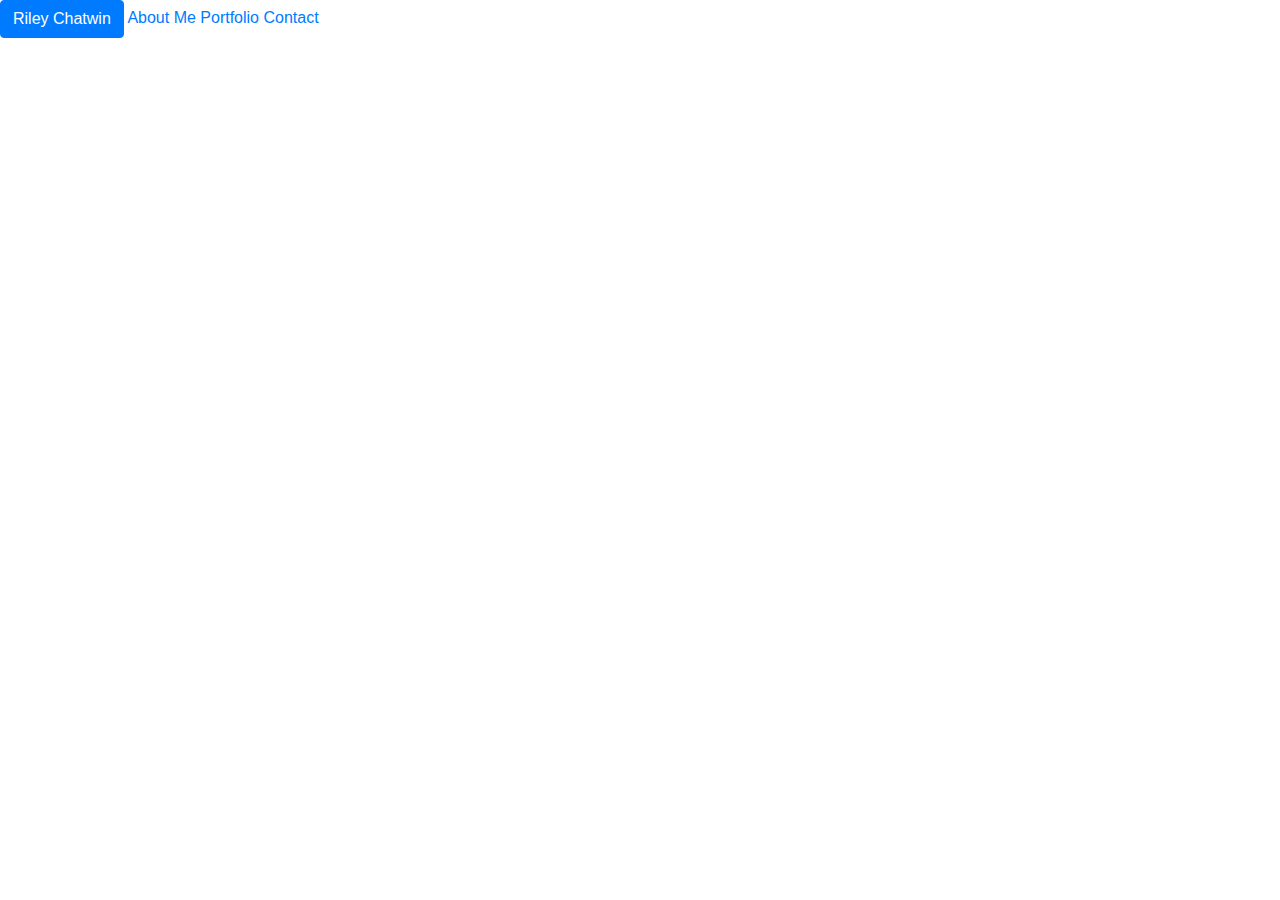
==== index.html @ 8caf2eb9 "Some html completed" ====
<!DOCTYPE html>
<html>
    <head>
        <meta charset="UTF-8">
        <link rel="stylesheet" href="assets/css/style.css">
        <link rel="stylesheet" href="https://maxcdn.bootstrapcdn.com/bootstrap/4.0.0/css/bootstrap.min.css">
        <title>Basic Portfolio</title>
    </head>
    <body>
        <navclass="navbar navbar-light bg-light">
            <div class="container"></div>
                <button id="logo" type="button" class="btn btn-primary">Riley Chatwin</button>
            </div>      
                <a href="about.html">About Me</a>
                <a href="portfolio.html">Portfolio</a>
                <a href="contact.html">Contact</a>
        </nav>
    </body>
</html>
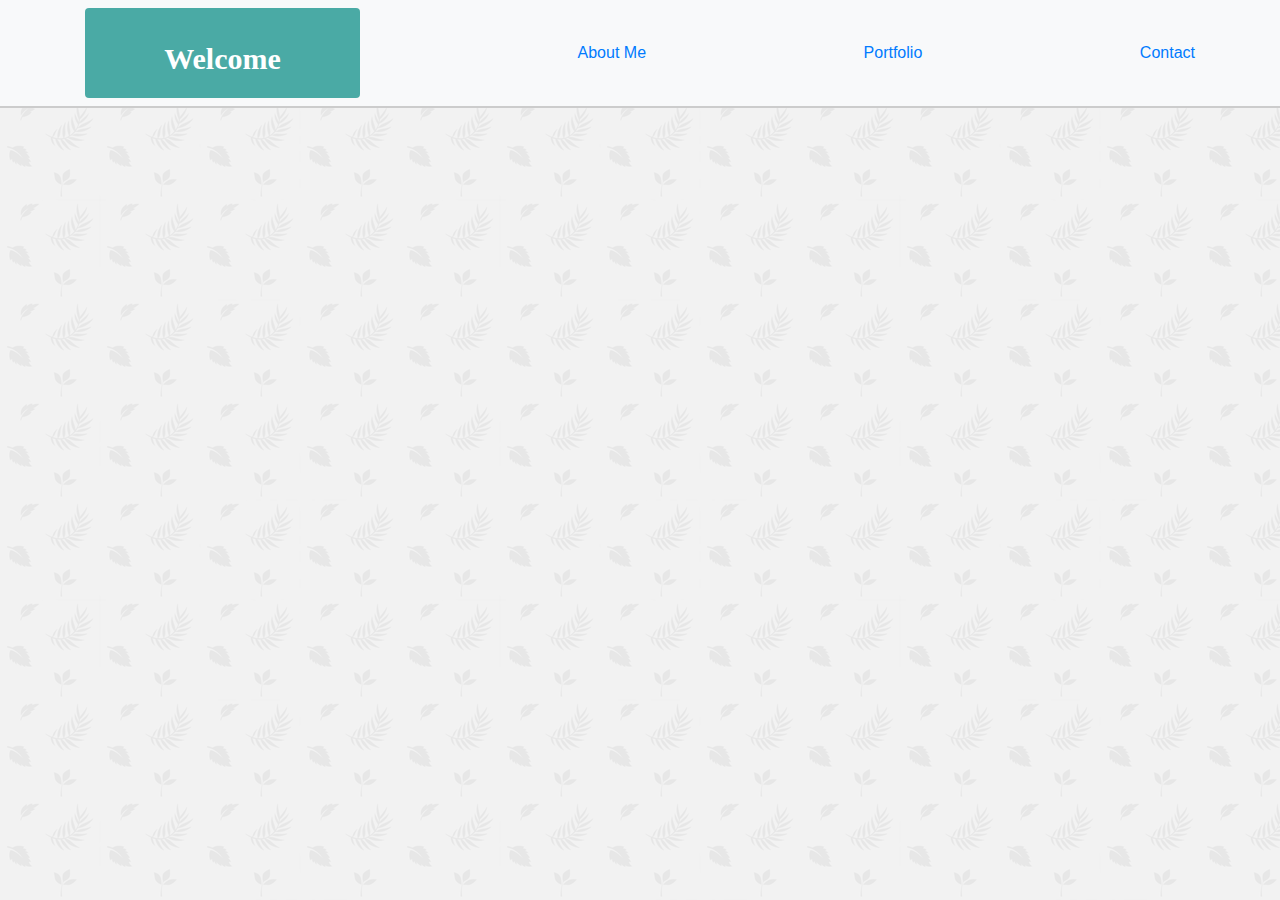
==== commit e0f0d117: "Css for body, container, header, and logo done" ====
--- a/index.html
+++ b/index.html
@@ -1,19 +1,26 @@
 <!DOCTYPE html>
 <html>
+
     <head>
         <meta charset="UTF-8">
         <link rel="stylesheet" href="assets/css/style.css">
         <link rel="stylesheet" href="https://maxcdn.bootstrapcdn.com/bootstrap/4.0.0/css/bootstrap.min.css">
         <title>Basic Portfolio</title>
     </head>
+    
     <body>
-        <navclass="navbar navbar-light bg-light">
-            <div class="container"></div>
-                <button id="logo" type="button" class="btn btn-primary">Riley Chatwin</button>
-            </div>      
-                <a href="about.html">About Me</a>
-                <a href="portfolio.html">Portfolio</a>
-                <a href="contact.html">Contact</a>
-        </nav>
+        <header id="headbang">
+            <nav class="navbar navbar-light bg-light">
+                <div class="container">
+                    <button id="logo" type="button" class="btn btn-primary">Welcome</button>
+                    <a href="about.html">About Me</a>
+                    <a href="portfolio.html">Portfolio</a>
+                    <a href="contact.html">Contact</a>
+                </div>
+            </nav>
+        </header>
+    
     </body>
+    
 </html>
+ --- a/assets/css/style.css
+++ b/assets/css/style.css
@@ -0,0 +1,37 @@
+body {
+    font-family: Arial, "Helvetica Neue", Helvetica, sans-serif;
+    font-size: 18px;
+    line-height: 34px;
+    color: #777777;
+    background: url("../images/leaves-pattern.png");
+}
+
+.container {
+    width: 100%;
+    max-width: 960px;
+    margin: 0 auto;
+}
+
+#headbang {
+    position: fixed;
+    width: 100%;
+    z-index: 99;
+    color: #ffffff;
+    background-color: #ffffff;
+    overflow: auto;
+    border-bottom: #cccccc 2px solid;
+}
+
+#logo {
+    float: left;
+    width: 275px;
+    height: 90px;
+    font-family: Georgia, Times, "Times New Roman",serif;
+    font-size: 30px;
+    font-weight: bold;
+    line-height: 90px;
+    color: #ffffff;
+    background-color: #4aaaa5;
+    text-align: center;
+    border: none; 
+}
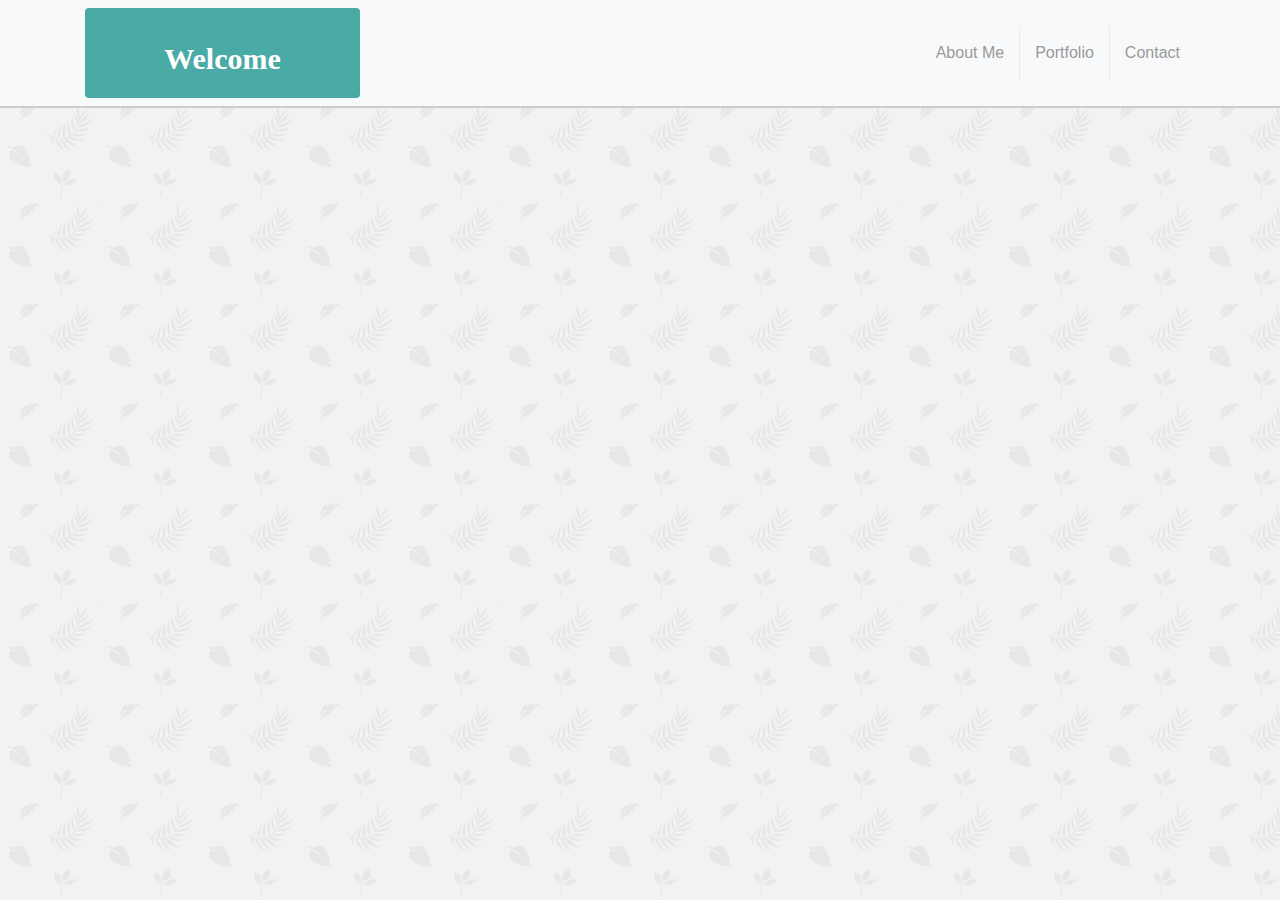
==== commit 9280ed7b: "Nav Bar Css Done" ====
--- a/index.html
+++ b/index.html
@@ -13,12 +13,18 @@
             <nav class="navbar navbar-light bg-light">
                 <div class="container">
                     <button id="logo" type="button" class="btn btn-primary">Welcome</button>
-                    <a href="about.html">About Me</a>
-                    <a href="portfolio.html">Portfolio</a>
-                    <a href="contact.html">Contact</a>
+                    <div id="navlink">
+                        <a href="about.html">About Me</a>
+                        <a href="portfolio.html">Portfolio</a>
+                        <a href="contact.html">Contact</a>
+                    </div>
                 </div>
             </nav>
         </header>
+
+        <footer id="footer">
+            <p>The foooter</p>
+        </footer>
     
     </body>
     
--- a/assets/css/style.css
+++ b/assets/css/style.css
@@ -35,3 +35,31 @@
     text-align: center;
     border: none; 
 }
+
+nav a {
+    float: left;
+    margin: center;
+    padding:15px;
+    color: #999;
+    border-left: 1px solid #ebebeb;
+}
+
+nav a:first-child {
+    border-left: none;
+}
+
+#navlink {
+    float: left;
+}
+
+#footer {
+    padding: 30px 0;
+    clear: both;
+    font-size: 12px;
+    color: #FFFFFF;
+    color: #CCCCCC;
+    text-align: center;
+    background: #666666;
+    border-top: 8px solid #4AAAA5;
+    height: 50px;
+  }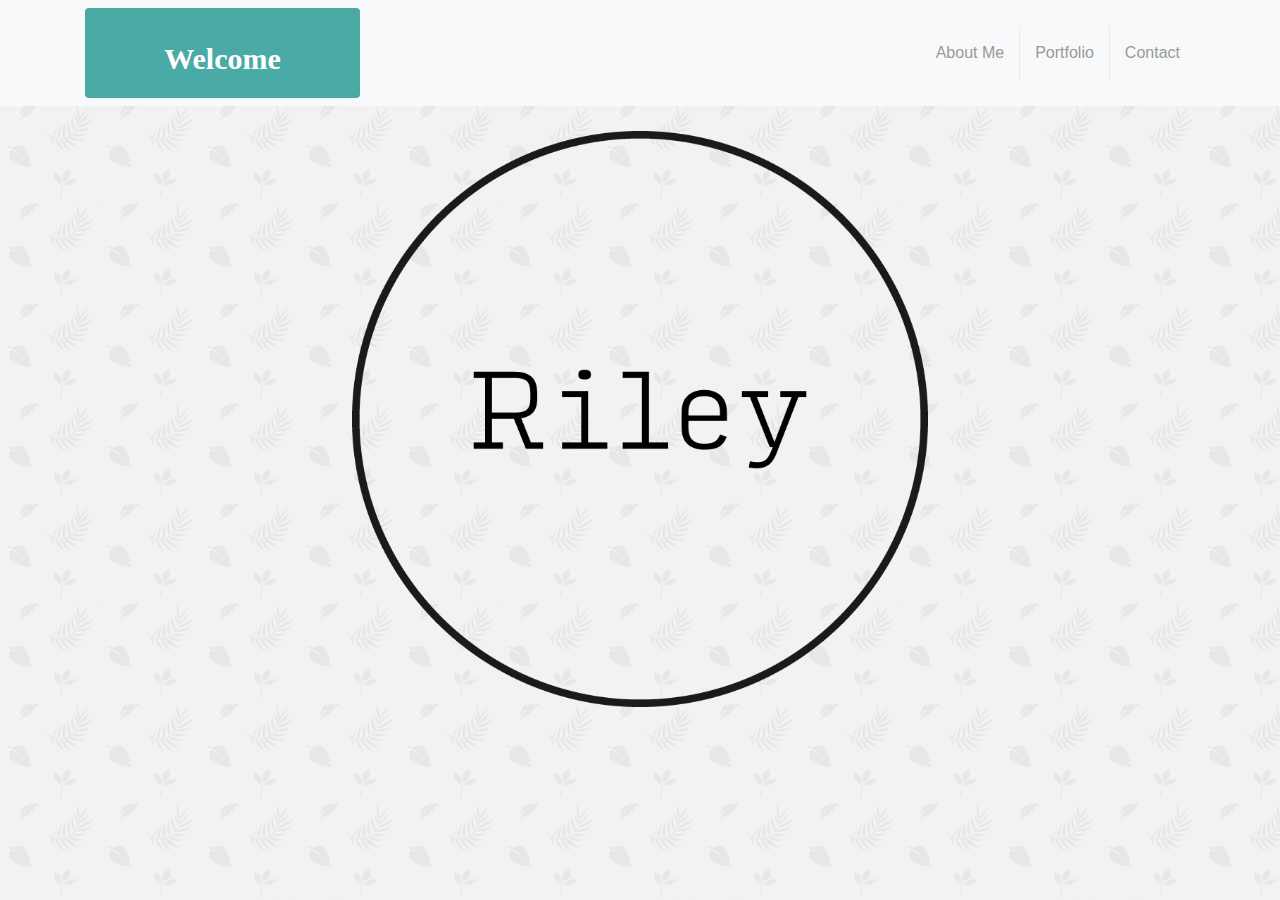
==== commit 60afeafa: "Final links added" ====
--- a/index.html
+++ b/index.html
@@ -9,10 +9,10 @@
     </head>
     
     <body>
-        <header id="headbang">
+        <header id="home-page-header">
             <nav class="navbar navbar-light bg-light">
                 <div class="container">
-                    <button id="logo" type="button" class="btn btn-primary">Welcome</button>
+                    <button onclick="window.location.href = 'https://cat-bounce.com/';" id="logo" type="button" class="btn btn-primary">Welcome</button>
                     <div id="navlink">
                         <a href="about.html">About Me</a>
                         <a href="portfolio.html">Portfolio</a>
@@ -22,10 +22,8 @@
             </nav>
         </header>
 
-        <footer id="footer">
-            <p>The foooter</p>
-        </footer>
-    
+        <img src="assets/images/Riles.png" alt="Riles" id="home-image">
+
     </body>
     
 </html>
--- a/assets/css/style.css
+++ b/assets/css/style.css
@@ -20,6 +20,15 @@
     background-color: #ffffff;
     overflow: auto;
     border-bottom: #cccccc 2px solid;
+}
+
+
+#home-image {
+    padding-top: 25px;
+    display: block;
+    margin-left: auto;
+    margin-right: auto;
+    width: 45%;
 }
 
 #logo {
@@ -52,14 +61,103 @@
     float: left;
 }
 
-#footer {
-    padding: 30px 0;
-    clear: both;
-    font-size: 12px;
-    color: #FFFFFF;
-    color: #CCCCCC;
-    text-align: center;
-    background: #666666;
-    border-top: 8px solid #4AAAA5;
+#riley-image {
+    float: left;
+    width: 200px;
+    height: auto;
+    margin-top: 10px;
+    margin-right: 25px;
+}
+
+#main-container {
+    padding-top: 125px;
+}
+
+.main-section {
+    float: left;
+    width: auto;
+    max-width: 960px;
+    padding: 30px;
+    background: #ffffff;
+    border: 1px solid #dddddd;
+}
+
+.page-name {
+    font-family: Georgia, Times, "Times New Roman", serif;
+    font-weight: 700;
+    color: #4aaaa5;
+    padding-bottom: 25px;
+    font-size: 30px;
+    line-height: 50px;
+    border-bottom: 2px solid #dddddd;
+}
+
+p {
+    margin-bottom: 20px;
+}
+
+p:last-child {
+    margin-bottom: 0px;
+}
+
+.portfolio-content {
+    position: relative;
+    width: 960px;
+    float: left;
+    margin: 25px o 25px;
+    overflow: auto;
+}
+
+.portfolio-content h3 {
+  bottom: 20px;
+  padding: 20px;
+  line-height: 30px;
+  color: #FFFFFF;
+  text-align: center;
+  background: #4AAAA5;
+  font-weight: lighter;
+  width: 275px;
+  position: relative;
+}
+
+.portfolio-content img {
+    width: 275px;
+    border: 1px solid #dddddd;
+}
+
+
+#contact-form li {
+    margin-bottom: 10px;
+}#contact-form ul {
+    margin-bottom: 25px;
+}
+
+
+label,
+input[type=text],
+input[type=email],
+textarea {
+    display: block;
+    width: 850px;
+}
+
+input[type=text],
+input[type=email],
+textarea {
     height: 50px;
-  }+    font-size: 20px;
+    border: #dddddd 1px solid;
+    padding: 0px 10px;
+}
+
+input[type=submit] {
+    font-size: 20px;
+    color: #ffffff;
+    background: #4aaaa5;
+    border: 1px solid #dddddd;
+}
+
+textarea {
+    height: 200px;
+}
+
